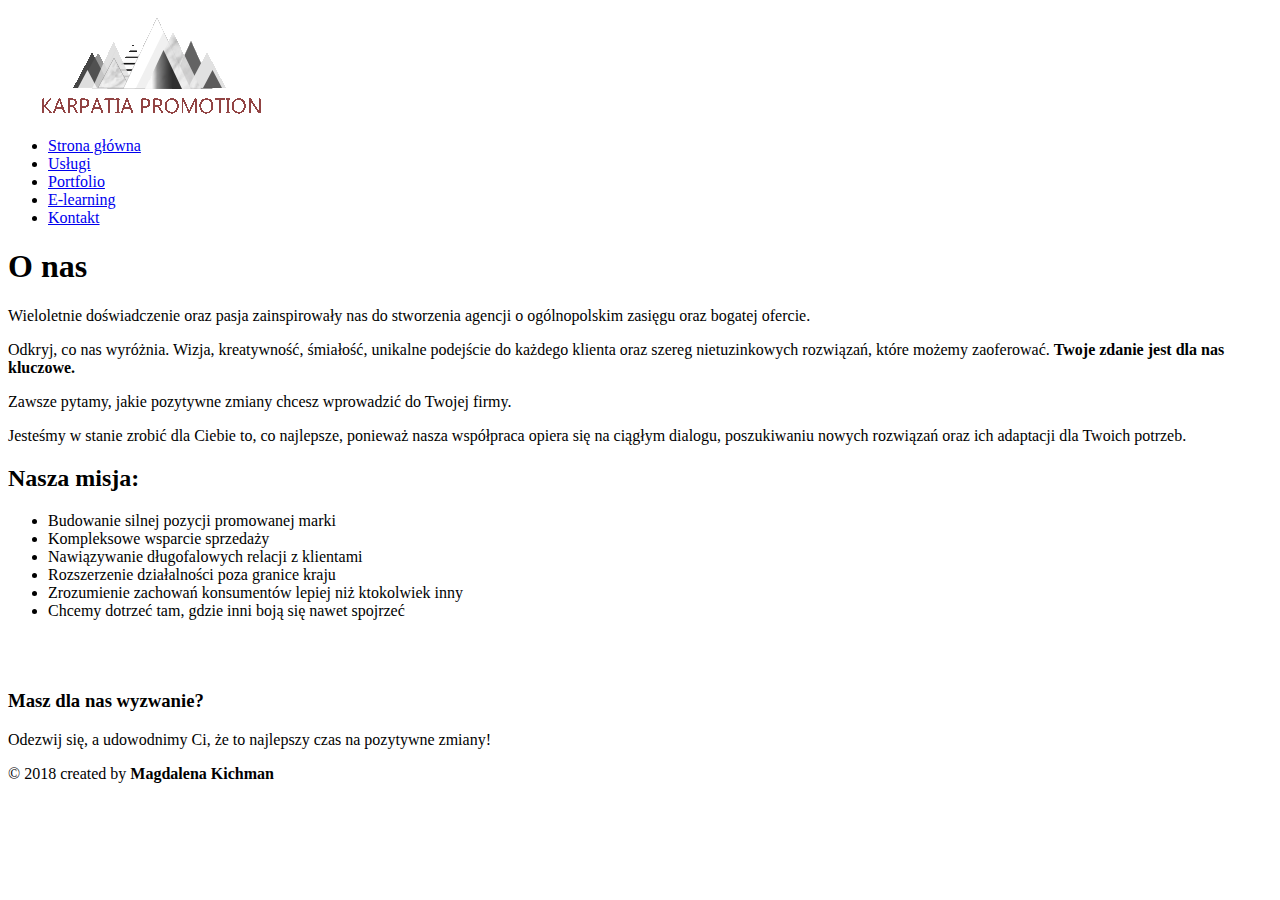
==== index.html @ e5af4152 "Podzial na pliki" ====
<!DOCTYPE html PUBLIC "-//W3C//DTD XHTML 1.0 Transitional//EN"
"http://www.w3.org/TR/xhtml1/DTD/xhtml-transitionsl.dtd">
<html xmins="http://www.w3.org/1999/xhtml" xml:lang"pl" lang"pl">

<head>
	<meta http-equiv="content-type" content="text/html; charset=utf-8" />
	<meta http-equiv="content-language" content="pl" />
	
	<meta name="author" content="Magdalena Kichman" />
	<meta name="robots" content="index, follow" />
	
	<title> Usługi marketingowe - Karpatia Promotion </title>
	
	<meta name="description" content ="Usługi marketingowe w zakresie pozycjonowania stron internetowych w wyszukiwarce Google - SEO" />
	<meta name="keywords" content="pozycjonowanie, SEO, google, strony internetowe, marketing" />
		<link rel="stylesheet" href="style.css" type="text/css"/>
		
	</head>
	<body>
		<!--<div align="center">   NIE DZIALA PRZEZ TO LOGO-->
			<div id="kontener">
				<div id="gorna_czesc_kontenera">
					<a href="carpatiapromotion.pl"><img class "logo" src="img/logo.gif" alt="Logo CarpatiaPromotion.pl" /></a>
					<div id="gorne_menu">
						<ul id="wlasciwe_gorne_menu">
		
							<li> <a href="#"><span class"link">Strona główna</span></a></li>
							<li> <a href="#"><span class"link">Usługi </span></a></li>
							<li> <a href="#"><span class"link">Portfolio </span></a></li>
							<li> <a href="#"><span class"link">E-learning </span></a></li>
							<li> <a href="#"><span class"link">Kontakt </span></a></li>
						</ul>
					</div>	
					<!-- koniec div gorne_menu -->		
				</div>
				<!-- koniec div gorna_czesc_kontenera -->
			<div id="zawartosc">
				<div id="srodkowa_czesc_zawartosci">
					<div id="onas">
						<h1> O nas</h1>
						<p>Wieloletnie doświadczenie oraz pasja zainspirowały nas do stworzenia agencji o ogólnopolskim zasięgu oraz bogatej ofercie. </p>
						Odkryj, co nas wyróżnia. Wizja, kreatywność, śmiałość, unikalne podejście do każdego klienta oraz szereg nietuzinkowych rozwiązań, które możemy zaoferować. 
						<strong>Twoje zdanie jest dla nas kluczowe.</strong> <p>Zawsze pytamy, jakie pozytywne zmiany chcesz wprowadzić do Twojej firmy. </p>
						Jesteśmy w stanie zrobić dla Ciebie to, co najlepsze, ponieważ nasza współpraca opiera się na ciągłym dialogu, poszukiwaniu nowych rozwiązań oraz ich adaptacji dla Twoich potrzeb.
					</div>
					 <!-- koniec div onas -->
					<div id="misja"> 
						
						<h2>Nasza misja:</h2>
						<ul>
						 <li>   Budowanie silnej pozycji promowanej marki</li>   
						 <li>   Kompleksowe wsparcie sprzedaży</li>   
						  <li>  Nawiązywanie długofalowych relacji z klientami</li>   
						  <li>  Rozszerzenie działalności poza granice kraju</li>   
						  <li>  Zrozumienie zachowań konsumentów lepiej niż ktokolwiek inny</li>   
						  <li>  Chcemy dotrzeć tam, gdzie inni boją się nawet spojrzeć </li>   
						</ul>
						
						</br>
						</br>
						
						<h3>Masz dla nas wyzwanie?</h3>
								
								<p>Odezwij się, a udowodnimy Ci, że to najlepszy czas na pozytywne zmiany!</p>

					</div>
					 <!-- koniec div misja -->
					
				</div>
				<!-- koniec div srodkowa_czesc_zawartosci -->
				<div id="dolna_czesc_zawartosci">
				
				
				</div>
				<!-- koniec div dolna_czesc_zawartosci -->
					<div id="copyright">
						&copy; 2018 created by <strong> Magdalena Kichman </strong> 
					
					</div>
				<!-- koniec div copyright -->
			</div>
			<!-- koniec div zawartosc -->
				
			</div>
			 <!--koniec div kontener -->
	</body>
	
	
	
	
</html>
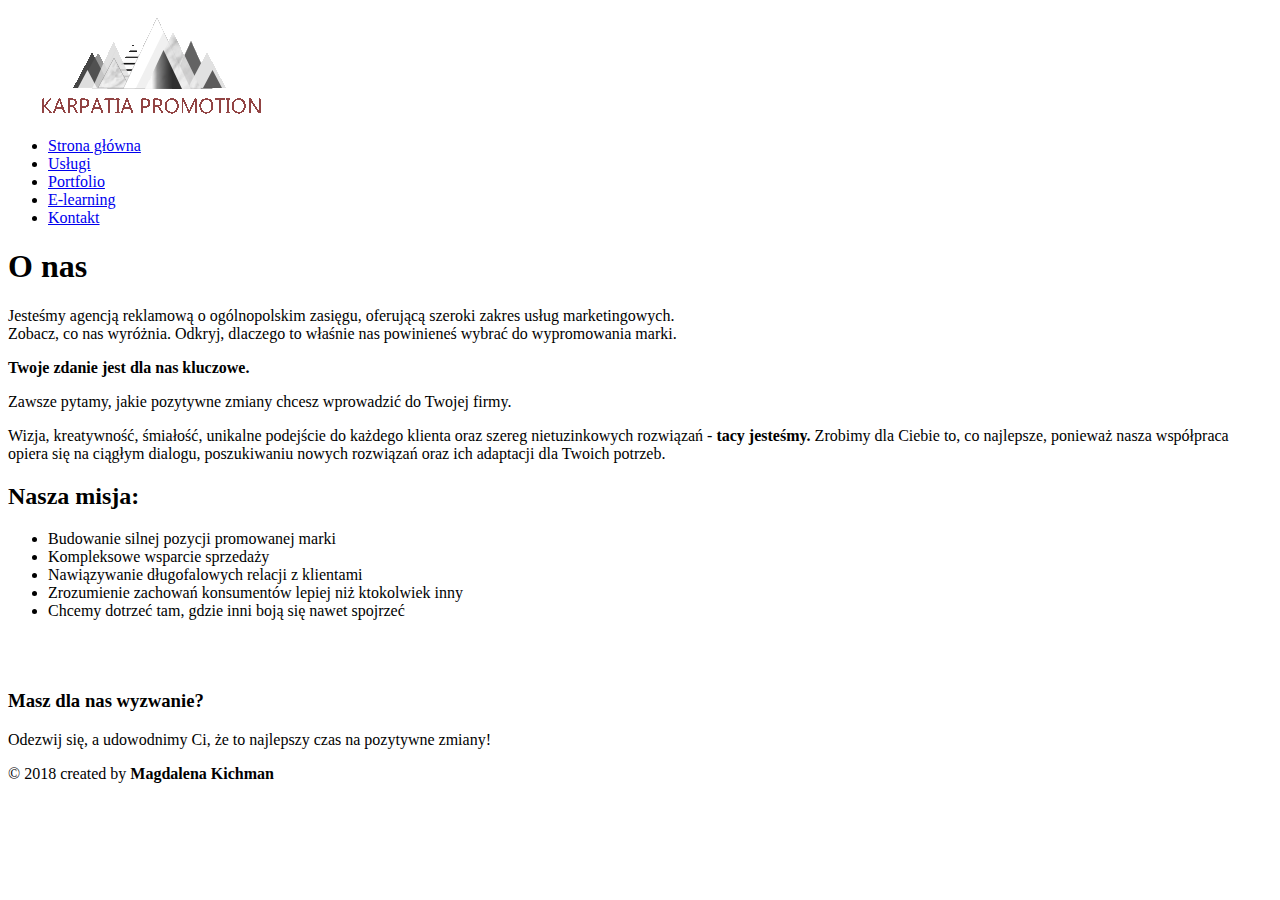
==== commit fe9e7b65: "Zmiany" ====
--- a/index.html
+++ b/index.html
@@ -20,15 +20,15 @@
 		<!--<div align="center">   NIE DZIALA PRZEZ TO LOGO-->
 			<div id="kontener">
 				<div id="gorna_czesc_kontenera">
-					<a href="carpatiapromotion.pl"><img class "logo" src="img/logo.gif" alt="Logo CarpatiaPromotion.pl" /></a>
+					<a href="index.html"><img class "logo" src="img/logo.gif" alt="Logo CarpatiaPromotion.pl" /></a>
 					<div id="gorne_menu">
 						<ul id="wlasciwe_gorne_menu">
 		
-							<li> <a href="#"><span class"link">Strona główna</span></a></li>
-							<li> <a href="#"><span class"link">Usługi </span></a></li>
-							<li> <a href="#"><span class"link">Portfolio </span></a></li>
-							<li> <a href="#"><span class"link">E-learning </span></a></li>
-							<li> <a href="#"><span class"link">Kontakt </span></a></li>
+							<li> <a href="home.html"><span class"link">Strona główna</span></a></li>
+							<li> <a href="uslugi.html"><span class"link">Usługi </span></a></li>
+							<li> <a href="portfolio.html"><span class"link">Portfolio </span></a></li>
+							<li> <a href="e-learning.html"><span class"link">E-learning </span></a></li>
+							<li> <a href="kontakt.html"><span class"link">Kontakt </span></a></li>
 						</ul>
 					</div>	
 					<!-- koniec div gorne_menu -->		
@@ -38,10 +38,10 @@
 				<div id="srodkowa_czesc_zawartosci">
 					<div id="onas">
 						<h1> O nas</h1>
-						<p>Wieloletnie doświadczenie oraz pasja zainspirowały nas do stworzenia agencji o ogólnopolskim zasięgu oraz bogatej ofercie. </p>
-						Odkryj, co nas wyróżnia. Wizja, kreatywność, śmiałość, unikalne podejście do każdego klienta oraz szereg nietuzinkowych rozwiązań, które możemy zaoferować. 
-						<strong>Twoje zdanie jest dla nas kluczowe.</strong> <p>Zawsze pytamy, jakie pozytywne zmiany chcesz wprowadzić do Twojej firmy. </p>
-						Jesteśmy w stanie zrobić dla Ciebie to, co najlepsze, ponieważ nasza współpraca opiera się na ciągłym dialogu, poszukiwaniu nowych rozwiązań oraz ich adaptacji dla Twoich potrzeb.
+						 
+						<p>Jesteśmy agencją reklamową o ogólnopolskim zasięgu, oferującą szeroki zakres usług marketingowych. <br /> Zobacz, co nas wyróżnia. Odkryj, dlaczego to właśnie nas powinieneś wybrać do wypromowania marki.</p> 
+						<strong>Twoje zdanie jest dla nas kluczowe.</strong> <p>Zawsze pytamy, jakie pozytywne zmiany chcesz wprowadzić do Twojej firmy. </p> Wizja, kreatywność, śmiałość, unikalne podejście do każdego klienta oraz szereg nietuzinkowych rozwiązań - <strong> tacy jesteśmy.</strong>
+						Zrobimy dla Ciebie to, co najlepsze, ponieważ nasza współpraca opiera się na ciągłym dialogu, poszukiwaniu nowych rozwiązań oraz ich adaptacji dla Twoich potrzeb.
 					</div>
 					 <!-- koniec div onas -->
 					<div id="misja"> 
@@ -51,13 +51,12 @@
 						 <li>   Budowanie silnej pozycji promowanej marki</li>   
 						 <li>   Kompleksowe wsparcie sprzedaży</li>   
 						  <li>  Nawiązywanie długofalowych relacji z klientami</li>   
-						  <li>  Rozszerzenie działalności poza granice kraju</li>   
 						  <li>  Zrozumienie zachowań konsumentów lepiej niż ktokolwiek inny</li>   
 						  <li>  Chcemy dotrzeć tam, gdzie inni boją się nawet spojrzeć </li>   
 						</ul>
 						
-						</br>
-						</br>
+						<br />
+						<br />
 						
 						<h3>Masz dla nas wyzwanie?</h3>
 								
